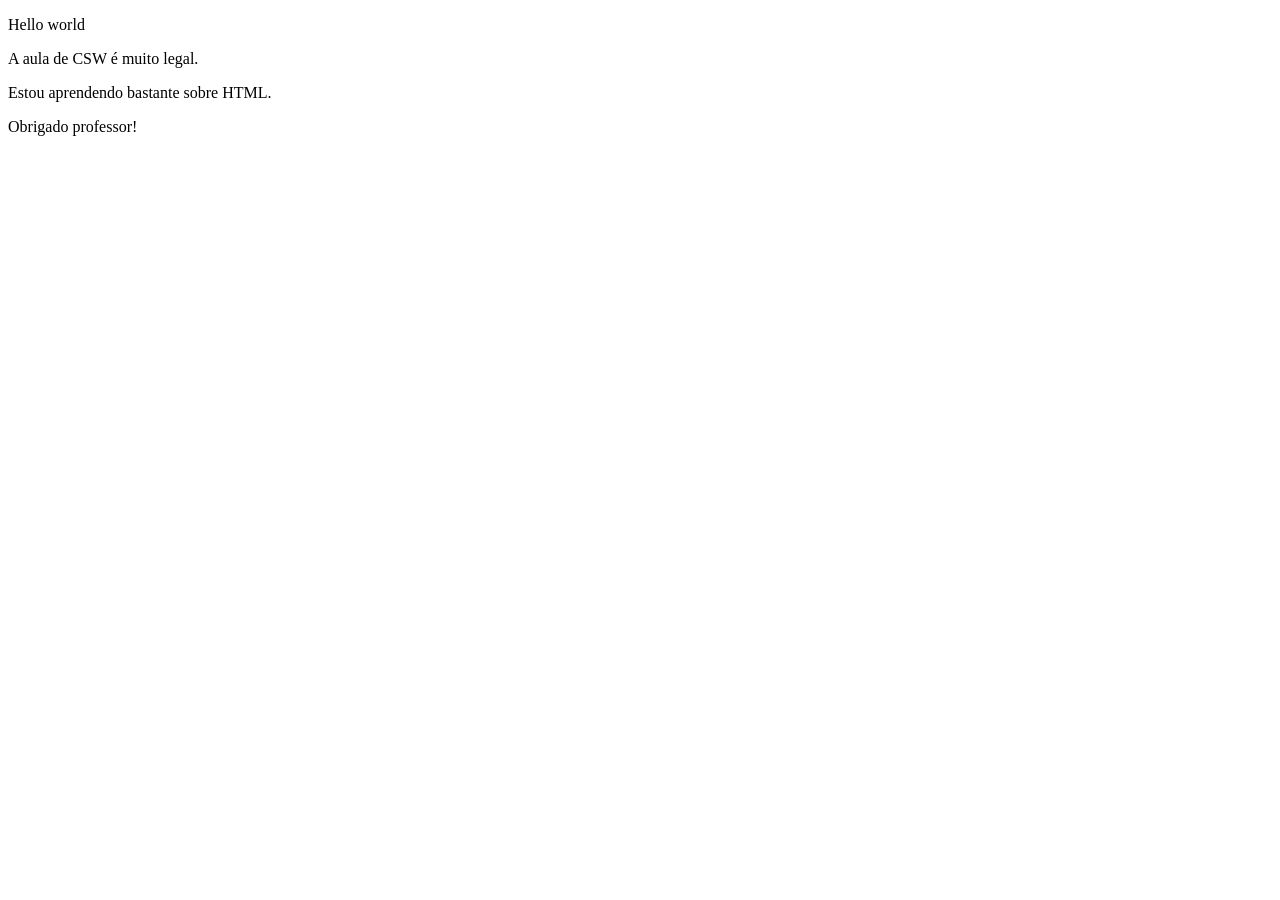
==== AULA-01/index.html @ fa51a58a "Add files via upload" ====
<!DOCTYPE html>
<html lang="pt-br">
<head>
    <meta charset="UTF-8">
    <meta name="viewport" content="width=device-width, initial-scale=1.0">
    <title>Aula-01</title>
</head>
<body>
    <p>Hello world</p>
    <p> A aula de CSW é muito legal. </p>
    <p> Estou aprendendo  bastante sobre HTML. </p>
    <p>Obrigado professor! </p>
</body>
</html>
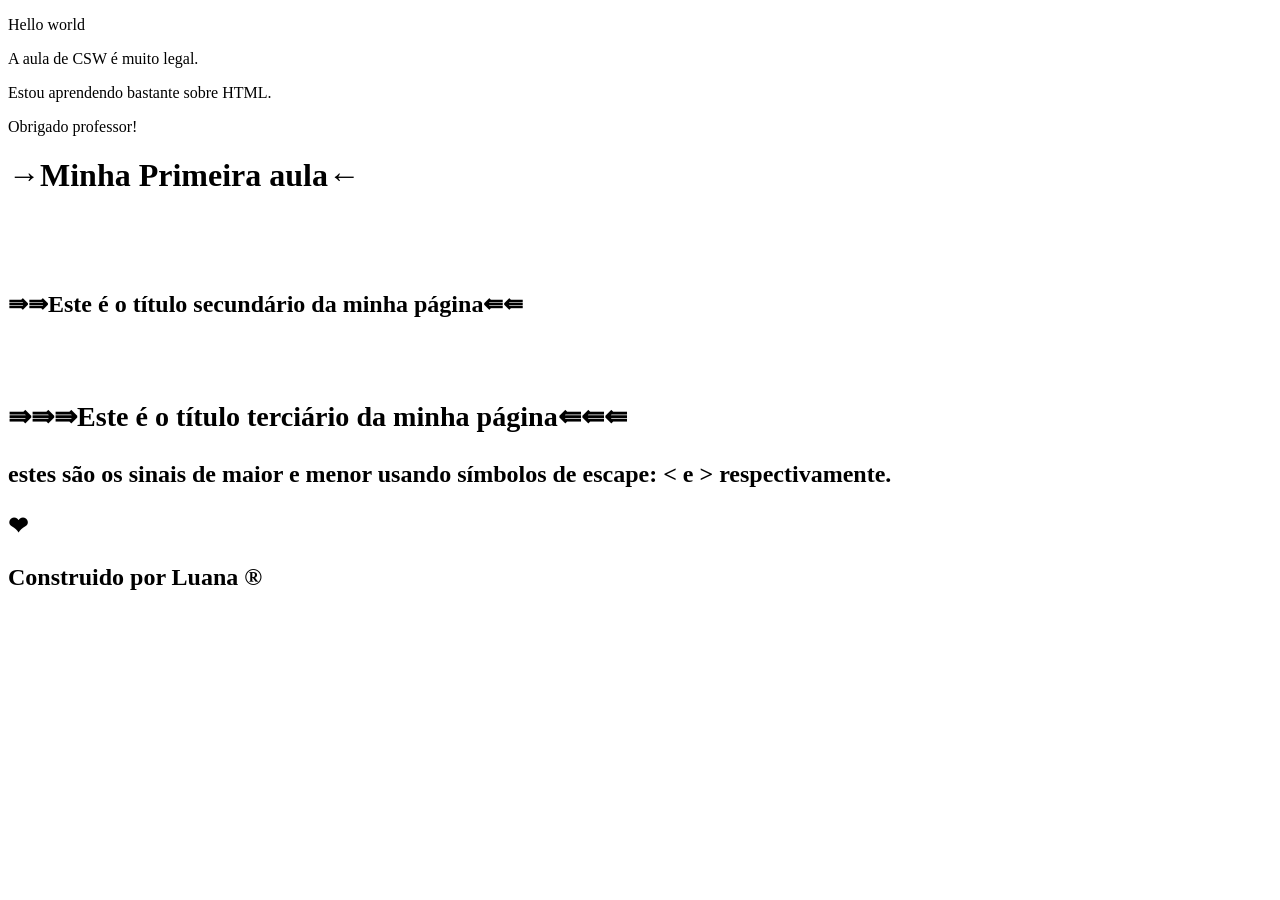
==== commit 22c4af36: "Add files via upload" ====
--- a/AULA-01/index.html
+++ b/AULA-01/index.html
@@ -7,8 +7,25 @@
 </head>
 <body>
     <p>Hello world</p>
-    <p> A aula de CSW é muito legal. </p>
-    <p> Estou aprendendo  bastante sobre HTML. </p>
+    <p>A aula de CSW é muito legal. </p>
+    <p>Estou aprendendo  bastante sobre HTML. </p>
     <p>Obrigado professor! </p>
+
+    <h1>&rarr;Minha Primeira aula&larr;</h1>
+    <br>
+    <br>
+    <br>
+    <h2>&rAarr;&rAarr;Este é o título secundário da minha página&lAarr;&lAarr;<h/2>
+    <br>
+    <br>
+    <br>
+    <h3>&rAarr;&rAarr;&rAarr;Este é o título terciário da minha página&lAarr;&lAarr;&lAarr;</h3>
+    <p>
+        estes são os sinais de maior e menor usando símbolos de 
+        escape: &lt; e &gt; respectivamente.
+    </p>
+    <p>&#x2764</p>
+ 
+ <p>Construido por Luana &reg;</p>
 </body>
 </html>
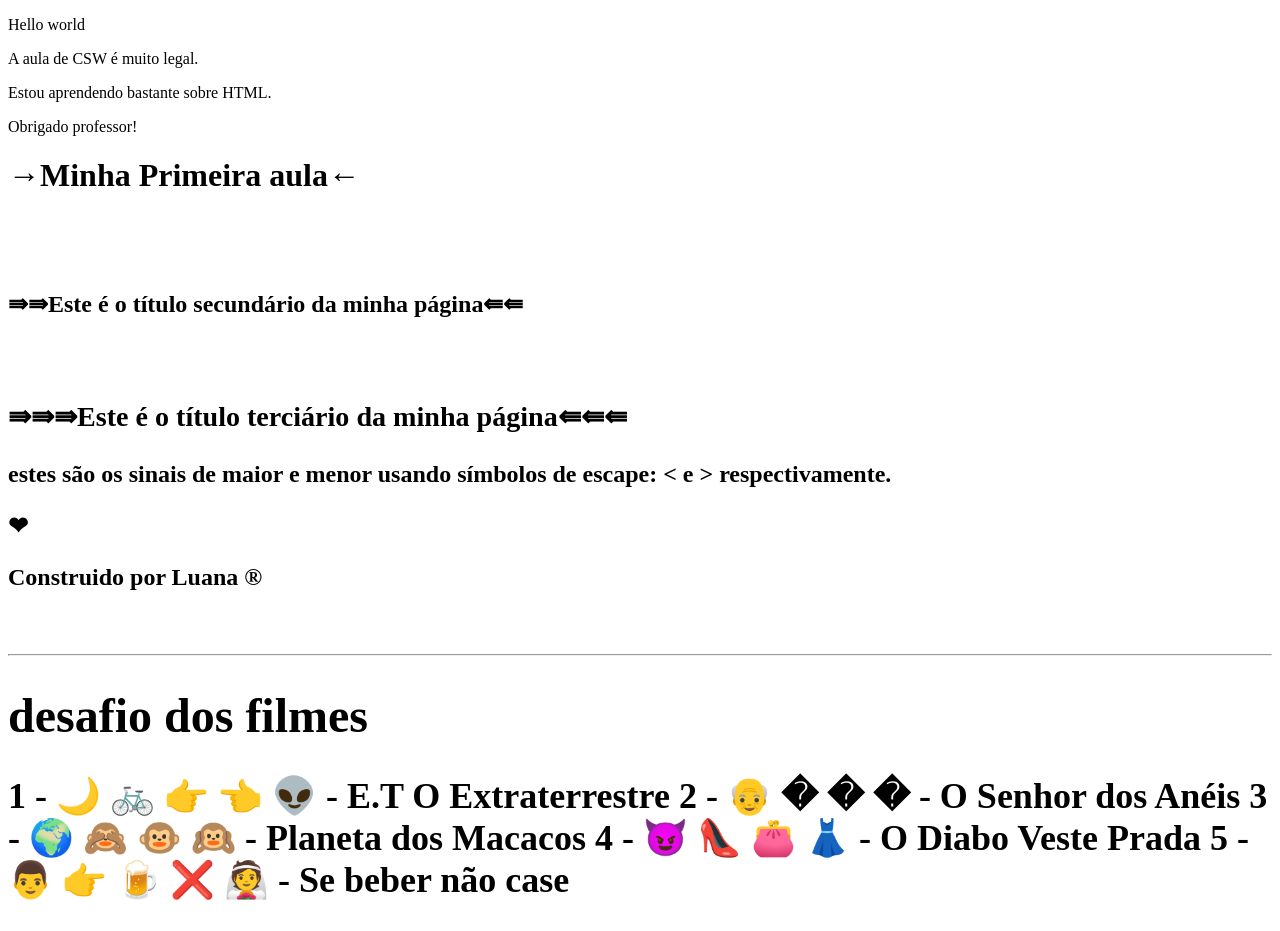
==== commit 1c99c5c1: "Add files via upload" ====
--- a/AULA-01/index.html
+++ b/AULA-01/index.html
@@ -27,5 +27,20 @@
     <p>&#x2764</p>
  
  <p>Construido por Luana &reg;</p>
+
+ <br>
+ <hr>
+ <h1>desafio dos filmes </h1>
+
+<h2>  1 - &#x1F319; &#x1F6B2; &#x1F449; &#x1F448; &#x1F47D; - E.T O Extraterrestre
+      2 - &#x1F474; &#x11F48D; &#x11F48D; &#x11F48D; - O Senhor dos Anéis 
+      3 - &#x1F30D; &#x1F648; &#x1F435; &#x1F649; - Planeta dos Macacos 
+      4 - &#x1F608; &#x1F460; &#x1F45B; &#x1F457; - O Diabo Veste Prada 
+      5 - &#x1F468; &#x1F449; &#x1F37A; &#x274C; &#x1F470; - Se beber não case
+</h2>
+
+
+
+
 </body>
 </html>
